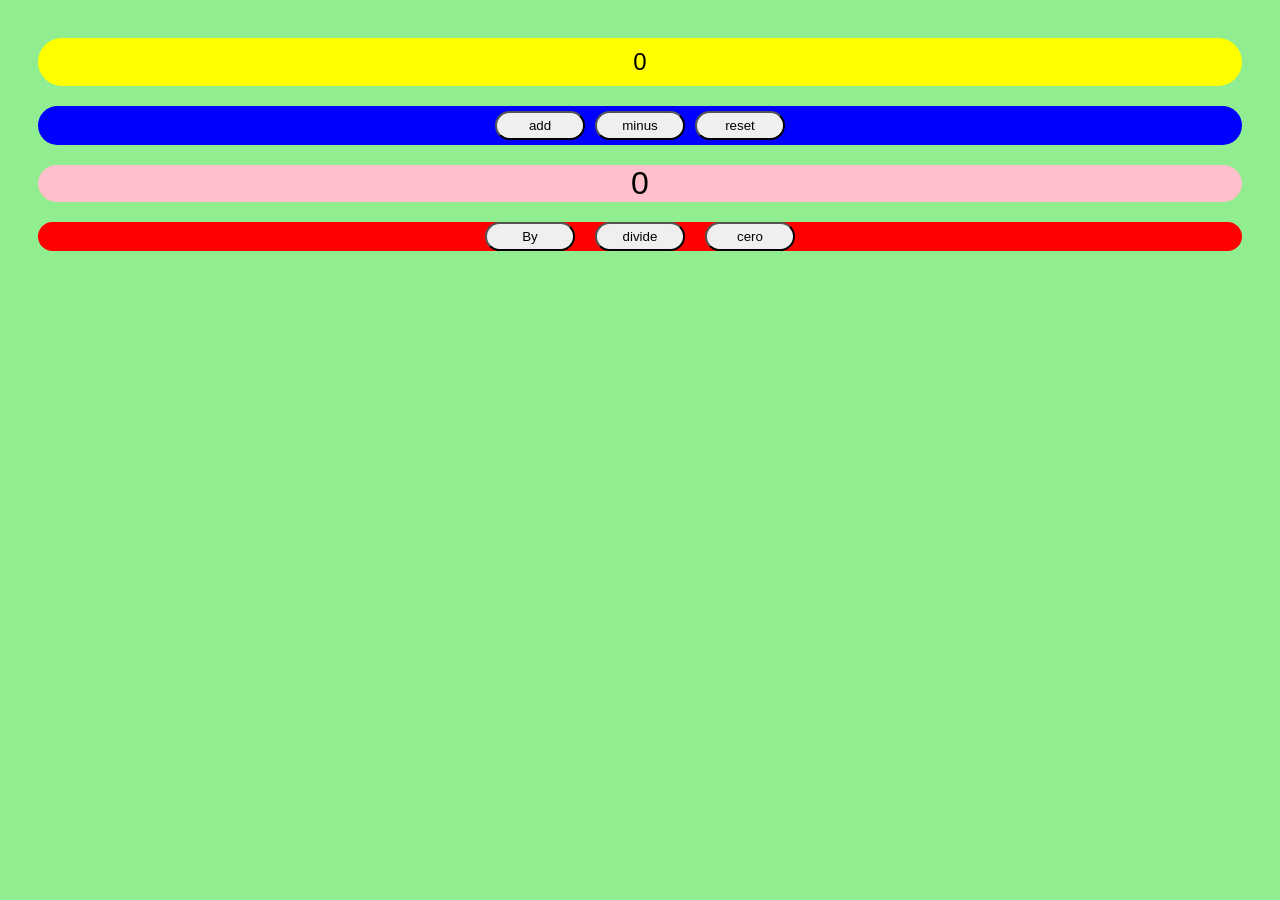
==== index.html @ 58415bfb "estoy practicando a usar localStoorage" ====
<!DOCTYPE html>
<html lang="es">
<head>
    <meta charset="UTF-8">
    <meta name="viewport" content="width=device-width, initial-scale=1.0">
    <title>Mi Primera Página Web</title>
    <link rel="stylesheet" href="style.css">
</head>

<body>
 
 <div id="count"> 0 </div>

<div class="btn">

<button onclick="add()">add</button>
<button onclick="minus()">minus</button>
<button onclick="reset()">reset</button>

</div>

<div id="screen"> 0 </div>

<div class="table">
 
 <button onclick="multiple()"> By</button>
 <button onclick="divide()"> divide </button>
<button onclick="cero()"> cero</button>

</div>

<script src="script.js"></script>
</body>
</html>
---- style.css ----
body {
 background-color: lightgreen;
 padding: 30px;
 font-family: sans-serif;
 display: flex;
 gap: 20px;
 flex-direction: column;
 height: 700px;
}

#count {
 background-color: yellow;
 padding: 10px 20px;
 font-size: 1.5rem;
 text-align: center;
 border-radius: 30px;
 
 
}

.btn {
 background: blue;
 padding: 5px 20px;
 font-size: 1rem;
 display: flex;
 flex-direction: row;
 justify-content: center;
 color: white;
 align-items: center;
 gap: 10px;
 border-radius: 30px;
 
 
}

button {
 padding: 5px 20px;
 width: 90px;
 border-radius: 30px;
}

.table {
 background: red;
 border-radius: 20px;
 display: flex;
 justify-content: center;
 gap: 20px;
}

#screen {
 background-color: pink;
 text-align: center;
 font-size: 2rem;
 border-radius: 30px;
 
}
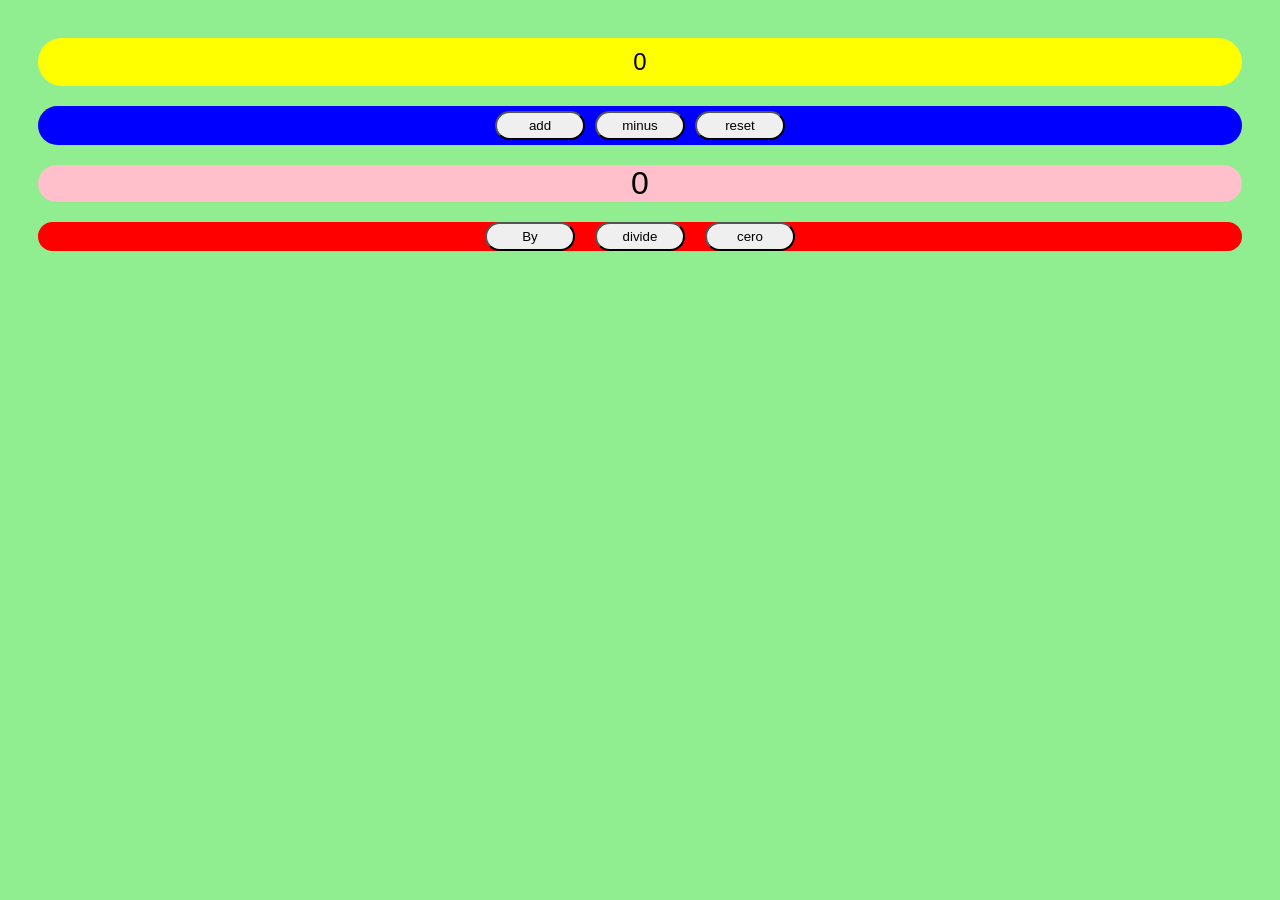
==== commit a0812263: "prevent to zooming screen" ====
--- a/index.html
+++ b/index.html
@@ -1,34 +1,41 @@
 <!DOCTYPE html>
 <html lang="es">
+
 <head>
-    <meta charset="UTF-8">
-    <meta name="viewport" content="width=device-width, initial-scale=1.0">
-    <title>Mi Primera Página Web</title>
-    <link rel="stylesheet" href="style.css">
+ <meta charset="UTF-8">
+ 
+ <meta name="viewport" content="width=device-width, initial-scale=1, maximum-scale=1, user-scalable=no">
+
+ <title>Mi Primera Página Web</title>
+ 
+ <link rel="stylesheet" href="style.css">
+ 
 </head>
 
 <body>
  
  <div id="count"> 0 </div>
+ 
+ <div class="btn">
+  
+  <button onclick="add()">add</button>
+  <button onclick="minus()">minus</button>
+  <button onclick="reset()">reset</button>
+  
+ </div>
+ 
+ <div id="screen"> 0 </div>
+ 
+ <div class="table">
+  
+  <button onclick="multiple()"> By</button>
+  <button onclick="divide()"> divide </button>
+  <button onclick="cero()"> cero</button>
+  
+ </div>
+ 
+ <script src="script.js"></script>
+  
+</body>
 
-<div class="btn">
-
-<button onclick="add()">add</button>
-<button onclick="minus()">minus</button>
-<button onclick="reset()">reset</button>
-
-</div>
-
-<div id="screen"> 0 </div>
-
-<div class="table">
- 
- <button onclick="multiple()"> By</button>
- <button onclick="divide()"> divide </button>
-<button onclick="cero()"> cero</button>
-
-</div>
-
-<script src="script.js"></script>
-</body>
 </html>
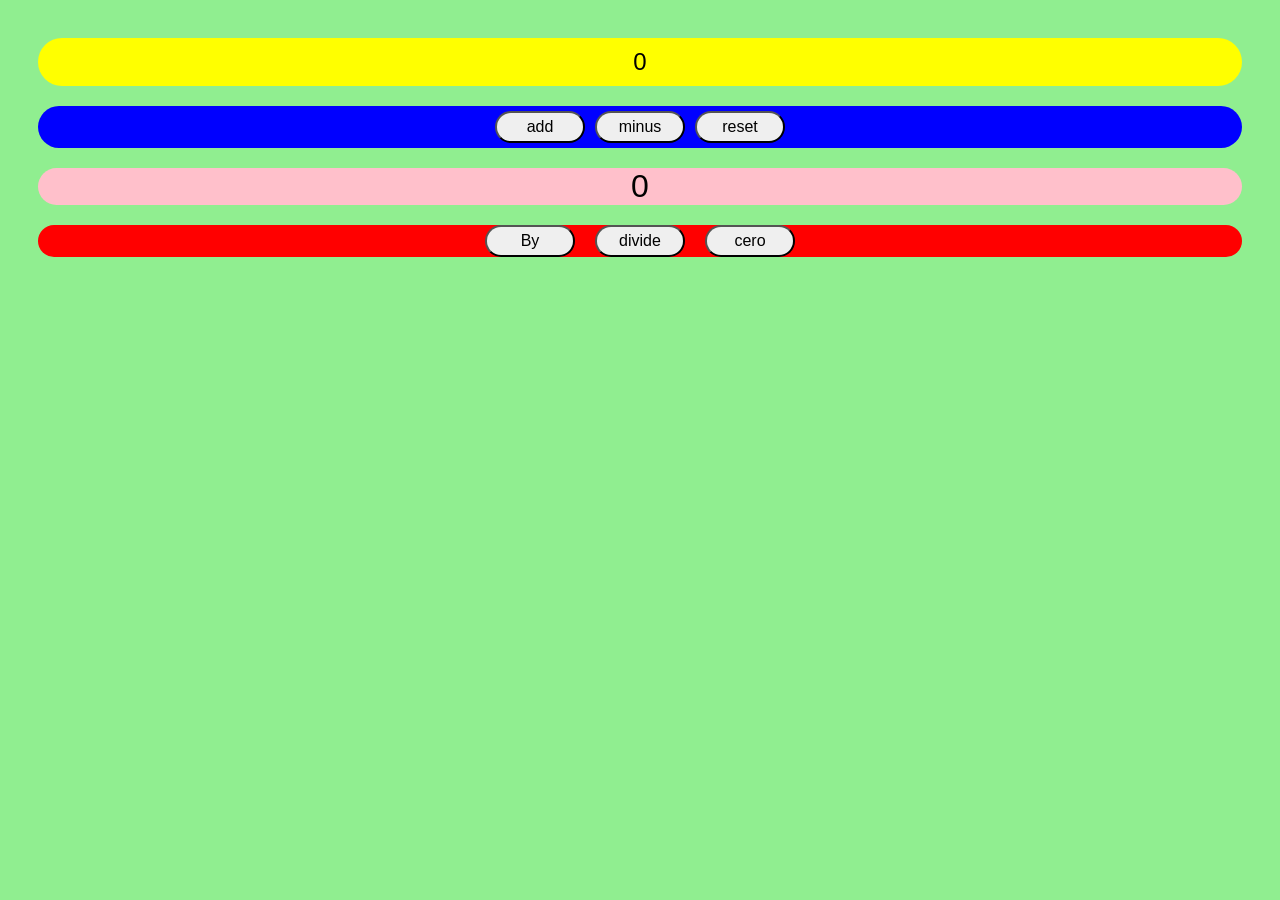
==== commit f82850ce: "prevent to zoom when pressing button" ====
--- a/index.html
+++ b/index.html
@@ -4,7 +4,7 @@
 <head>
  <meta charset="UTF-8">
  
- <meta name="viewport" content="width=device-width, initial-scale=1, maximum-scale=1, user-scalable=no">
+ <meta name="viewport" content="width=device-width, initial-scale=1, maximum-scale=1, minimum-scale=1, user-scalable=no">
 
  <title>Mi Primera Página Web</title>
  
--- a/style.css
+++ b/style.css
@@ -1,4 +1,25 @@
-body {
+
+html {
+  -webkit-text-size-adjust: 100%;
+  touch-action: manipulation;
+}
+
+button,
+a {
+  touch-action: manipulation;
+  -webkit-tap-highlight-color: transparent;
+}
+
+input,
+select,
+textarea,
+button {
+  font-size: 16px;
+}
+ 
+ 
+ 
+ body {
  background-color: lightgreen;
  padding: 30px;
  font-family: sans-serif;
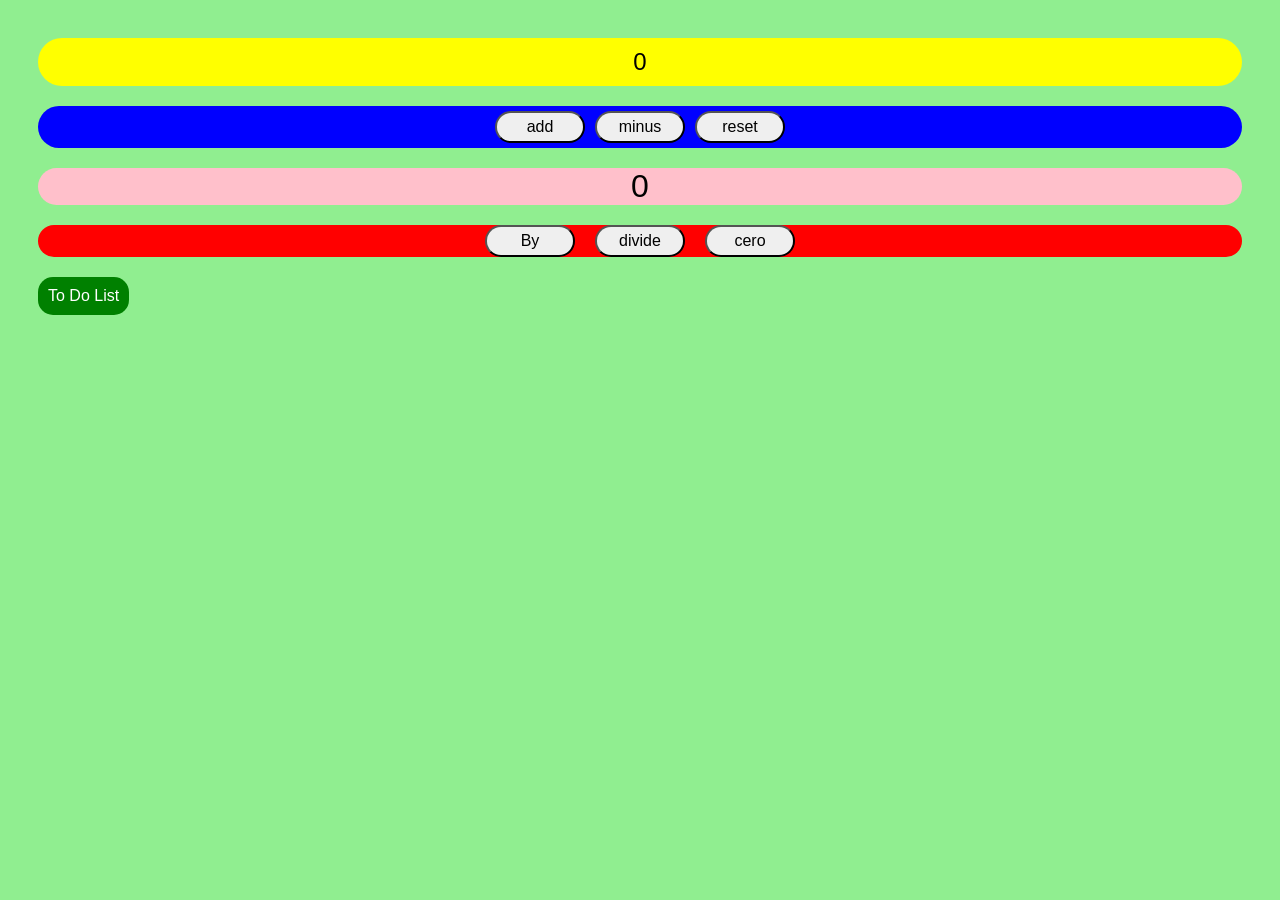
==== commit 0acae66a: "update" ====
--- a/index.html
+++ b/index.html
@@ -34,8 +34,8 @@
   
  </div>
  
+ <a class="list" href="list.html"> To Do List</a>
  <script src="script.js"></script>
-  
 </body>
 
 </html>
--- a/style.css
+++ b/style.css
@@ -1,4 +1,4 @@
-
+/* prevent buttons zooming */
 html {
   -webkit-text-size-adjust: 100%;
   touch-action: manipulation;
@@ -16,7 +16,7 @@
 button {
   font-size: 16px;
 }
- 
+ /* ends here */
  
  
  body {
@@ -73,5 +73,13 @@
  text-align: center;
  font-size: 2rem;
  border-radius: 30px;
- 
+}
+
+.list {
+ width: fit-content;
+ background: green;
+ padding: 10px 10px;
+ border-radius: 15px;
+text-decoration: none; 
+color: white;
 }
